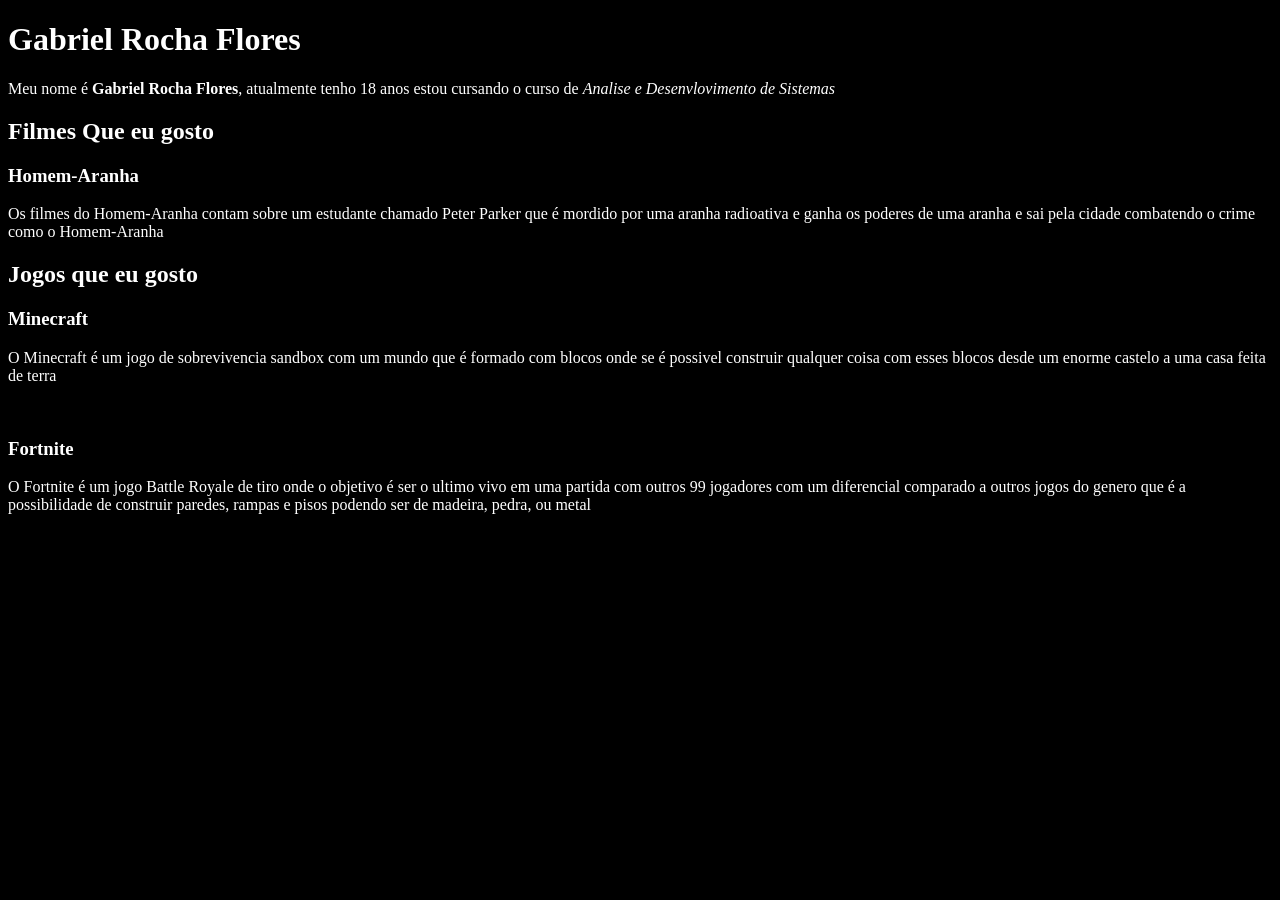
==== 2026-07-28/index.html @ 10fa2f90 "atividade 28/07" ====
<!DOCTYPE html>
<html lang="pt-BR">
<head>
    <meta charset="UTF-8">
    <title>Meu primeiro site</title>
    <style>
        body {background-color: black;}
        h1 {color: white;}
        h2 {color: white;}
        h3 {color: white;}
        p {color: white}
    </style>
</head>
<body>
    <h1>Gabriel Rocha Flores</h1>
    <p>
        Meu nome é <strong>Gabriel Rocha Flores</strong>, atualmente tenho 18 anos estou cursando o curso de <em>Analise e Desenvlovimento de Sistemas</em> 
    </p>
    <h2>Filmes Que eu gosto</h2>
    <div>
        <h3>Homem-Aranha</h3>
        <p>Os filmes do Homem-Aranha contam sobre um estudante chamado Peter Parker que é mordido 
            por uma aranha radioativa e ganha os poderes de uma aranha e sai pela cidade 
            combatendo o crime como o Homem-Aranha
        </p>
    </div>
    <h2>Jogos que eu gosto</h2>
        <div>
            <h3>Minecraft</h3>
            <p>
                    O Minecraft é um jogo de sobrevivencia sandbox com um mundo que é 
                formado com blocos onde se é possivel construir qualquer coisa com esses 
                blocos desde um enorme castelo a uma casa feita de terra
            </p>
    '   </div>
        <div>
            <h3>Fortnite</h3>
            <p>
                O Fortnite é um jogo Battle Royale de tiro onde o objetivo é ser o ultimo 
                vivo em uma partida com outros 99 jogadores com um diferencial comparado 
                a outros jogos do genero que é a possibilidade de construir paredes, rampas e pisos podendo ser de madeira, pedra, ou metal
            </p>
        </div>
</body>
</html>
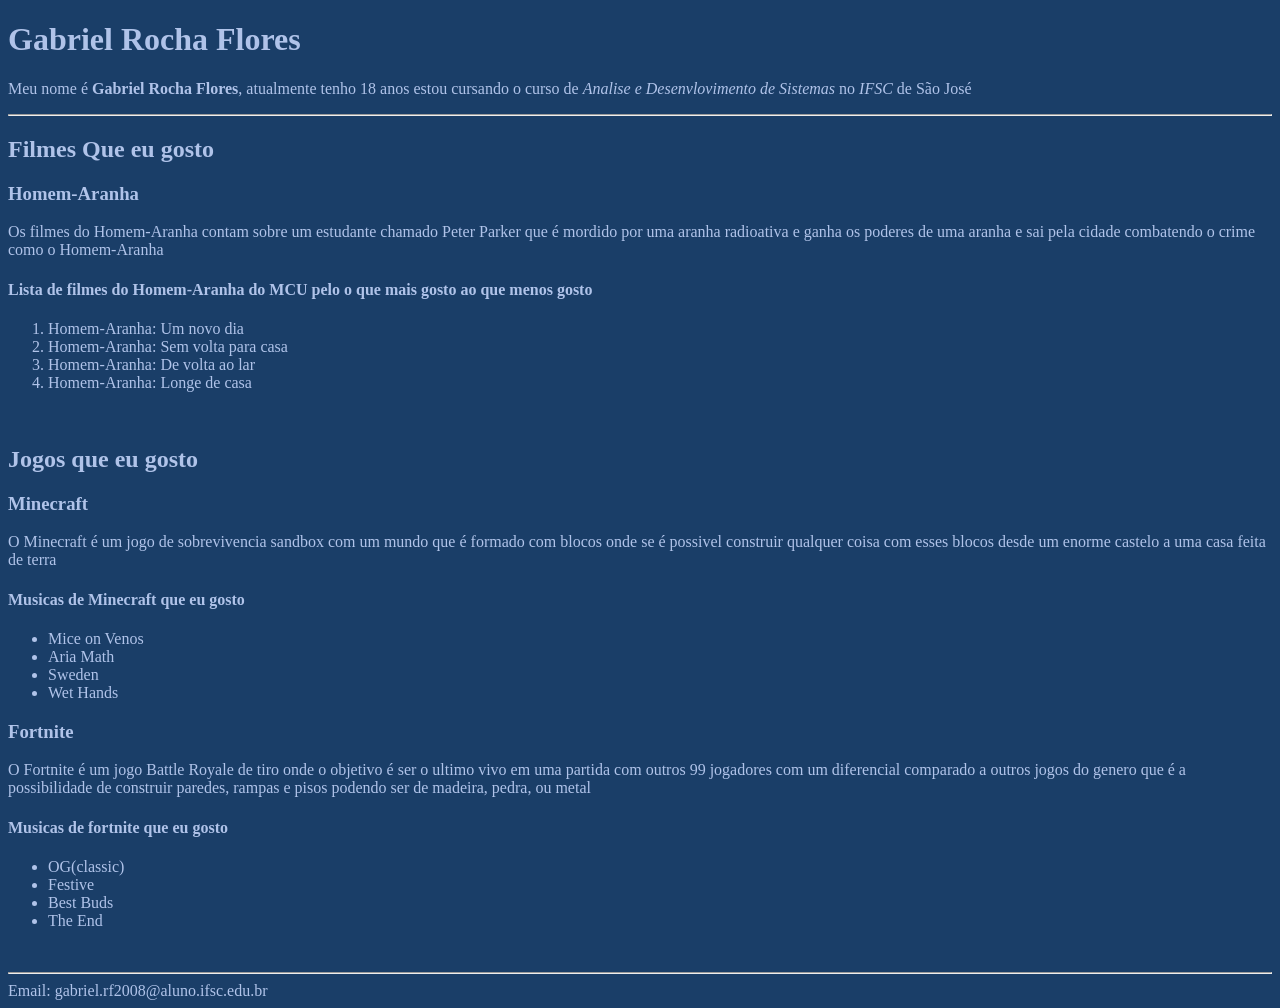
==== commit da942aae: "aula 2 31/07/2026" ====
--- a/2026-07-28/index.html
+++ b/2026-07-28/index.html
@@ -4,42 +4,85 @@
     <meta charset="UTF-8">
     <title>Meu primeiro site</title>
     <style>
-        body {background-color: black;}
-        h1 {color: white;}
-        h2 {color: white;}
-        h3 {color: white;}
-        p {color: white}
+        body {background-color: rgb(26, 62, 104);}
+        h1 {color: rgb(176, 195, 233);}
+        h2 {color: rgb(176, 195, 233);}
+        h3 {color: rgb(176, 195, 233);}
+        h4 {color: rgb(176, 195, 233);}
+        p  {color: rgb(176, 195, 233);}
+        footer {color: rgb(176, 195, 233);}
+        ul {color: rgb(176, 195, 233);}
+        ol {color: rgb(176, 195, 233);}
     </style>
 </head>
+
 <body>
-    <h1>Gabriel Rocha Flores</h1>
-    <p>
-        Meu nome é <strong>Gabriel Rocha Flores</strong>, atualmente tenho 18 anos estou cursando o curso de <em>Analise e Desenvlovimento de Sistemas</em> 
-    </p>
-    <h2>Filmes Que eu gosto</h2>
-    <div>
-        <h3>Homem-Aranha</h3>
-        <p>Os filmes do Homem-Aranha contam sobre um estudante chamado Peter Parker que é mordido 
-            por uma aranha radioativa e ganha os poderes de uma aranha e sai pela cidade 
-            combatendo o crime como o Homem-Aranha
+    <header>
+        <h1>Gabriel Rocha Flores</h1>
+        <p>
+            Meu nome é <strong>Gabriel Rocha Flores</strong>, atualmente tenho 18 anos estou cursando o curso de <em>Analise e Desenvlovimento de Sistemas</em> 
+            no <em>IFSC</em> de São José
         </p>
-    </div>
-    <h2>Jogos que eu gosto</h2>
-        <div>
-            <h3>Minecraft</h3>
-            <p>
-                    O Minecraft é um jogo de sobrevivencia sandbox com um mundo que é 
-                formado com blocos onde se é possivel construir qualquer coisa com esses 
-                blocos desde um enorme castelo a uma casa feita de terra
-            </p>
-    '   </div>
-        <div>
-            <h3>Fortnite</h3>
-            <p>
-                O Fortnite é um jogo Battle Royale de tiro onde o objetivo é ser o ultimo 
-                vivo em uma partida com outros 99 jogadores com um diferencial comparado 
-                a outros jogos do genero que é a possibilidade de construir paredes, rampas e pisos podendo ser de madeira, pedra, ou metal
-            </p>
-        </div>
+    </header>
+
+    <hr>
+    <main>
+        <section>
+        <h2>Filmes Que eu gosto</h2>
+            <article>
+                <h3>Homem-Aranha</h3>
+                <p>Os filmes do Homem-Aranha contam sobre um estudante chamado Peter Parker que é mordido 
+                    por uma aranha radioativa e ganha os poderes de uma aranha e sai pela cidade 
+                    combatendo o crime como o Homem-Aranha
+                </p>
+                <h4>Lista de filmes do Homem-Aranha do MCU pelo o que mais gosto ao que menos gosto </h4>
+                <ol>
+                    <li> Homem-Aranha: Um novo dia</li>
+                    <li> Homem-Aranha: Sem volta para casa</li>
+                    <li> Homem-Aranha: De volta ao lar</li>
+                    <li> Homem-Aranha: Longe de casa</li>
+                </ol>
+            </article>
+        </section>
+
+        <br>
+        <section>
+        <h2>Jogos que eu gosto</h2>
+            <article>
+                <h3>Minecraft</h3>
+
+                <p>
+                        O Minecraft é um jogo de sobrevivencia sandbox com um mundo que é 
+                    formado com blocos onde se é possivel construir qualquer coisa com esses 
+                    blocos desde um enorme castelo a uma casa feita de terra
+                </p>
+                <h4>Musicas de Minecraft que eu gosto</h4>
+                <ul>
+                    <li>Mice on Venos</li>
+                    <li>Aria Math</li>
+                    <li>Sweden</li>
+                    <li>Wet Hands</li>
+                </ul>
+            </article>
+            <article>
+                <h3>Fortnite</h3>
+                <p>
+                    O Fortnite é um jogo Battle Royale de tiro onde o objetivo é ser o ultimo 
+                    vivo em uma partida com outros 99 jogadores com um diferencial comparado 
+                    a outros jogos do genero que é a possibilidade de construir paredes, rampas e pisos podendo ser de madeira, pedra, ou metal
+                </p>
+                <h4>Musicas de fortnite que eu gosto</h4>
+                <ul>
+                    <li>OG(classic)</li>
+                    <li>Festive</li>
+                    <li>Best Buds</li>
+                    <li>The End</li>
+                </ul>
+            </article>
+        </section>
+    </main>
+    <br>
+    <hr>
+    <footer>Email: gabriel.rf2008@aluno.ifsc.edu.br</footer>
 </body>
 </html>
